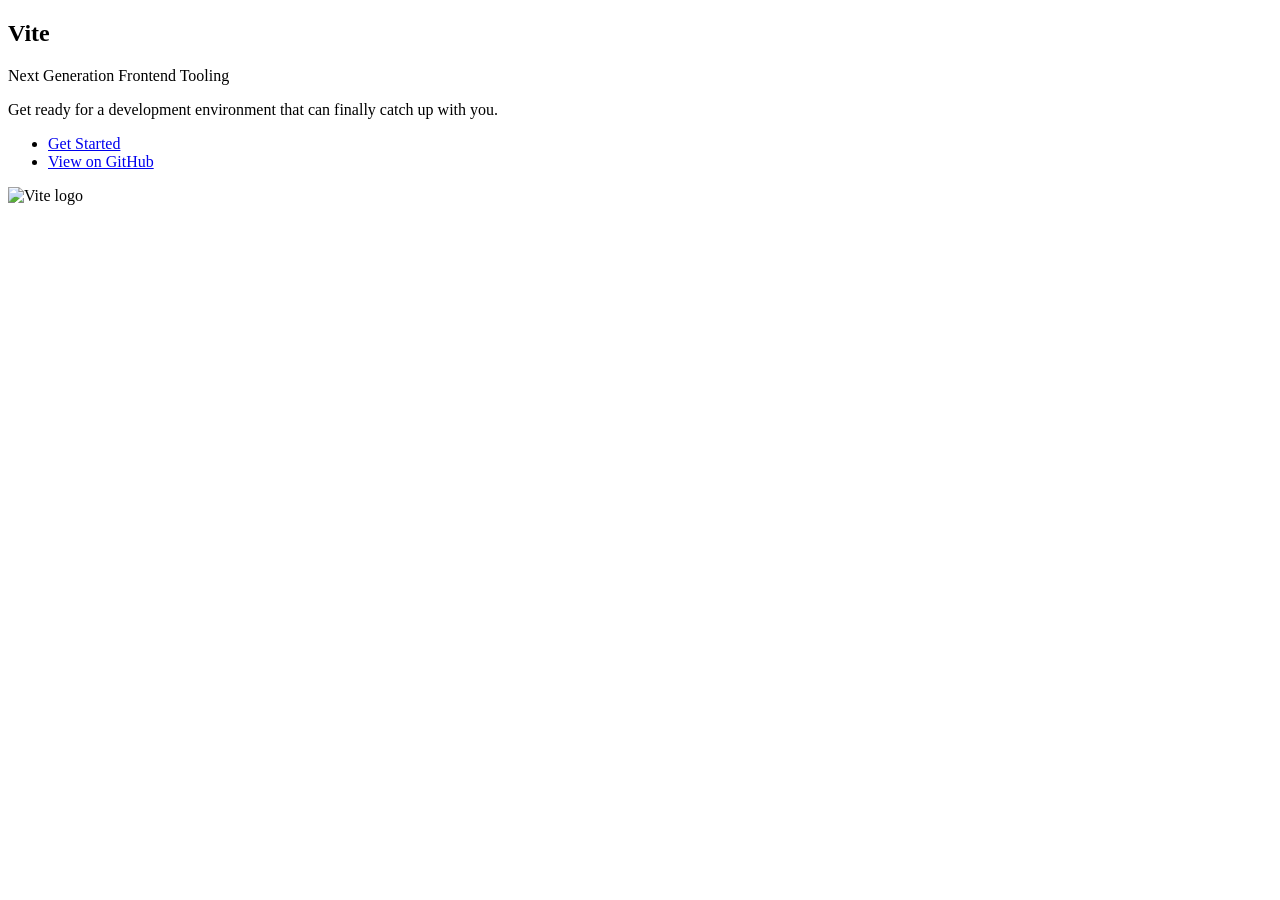
==== index.html @ 0d13e081 "Deploying to gh-pages from @ kasjanchykn/goit-js-hw-09@fcb15966ef6d96804342441c6b33c080078e1a6e 🚀" ====
<!DOCTYPE html>
<html lang="en">
  <head>
    <meta charset="UTF-8" />
    <link rel="icon" type="image/svg+xml" href="/goit-js-hw-09/favicon.svg" />
    <meta name="viewport" content="width=device-width, initial-scale=1.0" />
    <title>Vanilla App Template</title>
    
    <script type="module" crossorigin src="/goit-js-hw-09/commonHelpers.js"></script>
    <link rel="stylesheet" href="/goit-js-hw-09/assets/index-10c40100.css">
  </head>
  <body>
    <!-- Loads the specified .html file -->
    <section class="vite-promo">
  <div class="container">
    <div class="wrapper">
      <h2 class="title">
        <span class="gradient">Vite</span>
      </h2>
      <p class="text">Next Generation Frontend Tooling</p>
      <p class="tagline">
        Get ready for a development environment that can finally catch up with
        you.
      </p>

      <ul class="actions">
        <li class="action">
          <a
            class="link"
            href="https://vitejs.dev/guide/"
            target="_blank"
            rel="noopener noreferrer"
            >Get Started</a
          >
        </li>
        <li class="action">
          <a
            class="link"
            href="https://github.com/vitejs/vite"
            target="_blank"
            rel="noopener noreferrer"
            >View on GitHub</a
          >
        </li>
      </ul>
    </div>

    <div class="thumb">
      <!-- Path to images as from index.html file -->
      <img
        class="pic"
        src="/goit-js-hw-09/assets/vite-logo-51249ca9.png"
        alt="Vite logo"
        width="640"
        height="640"
      />
    </div>
  </div>
</section>


    
  </body>
</html>
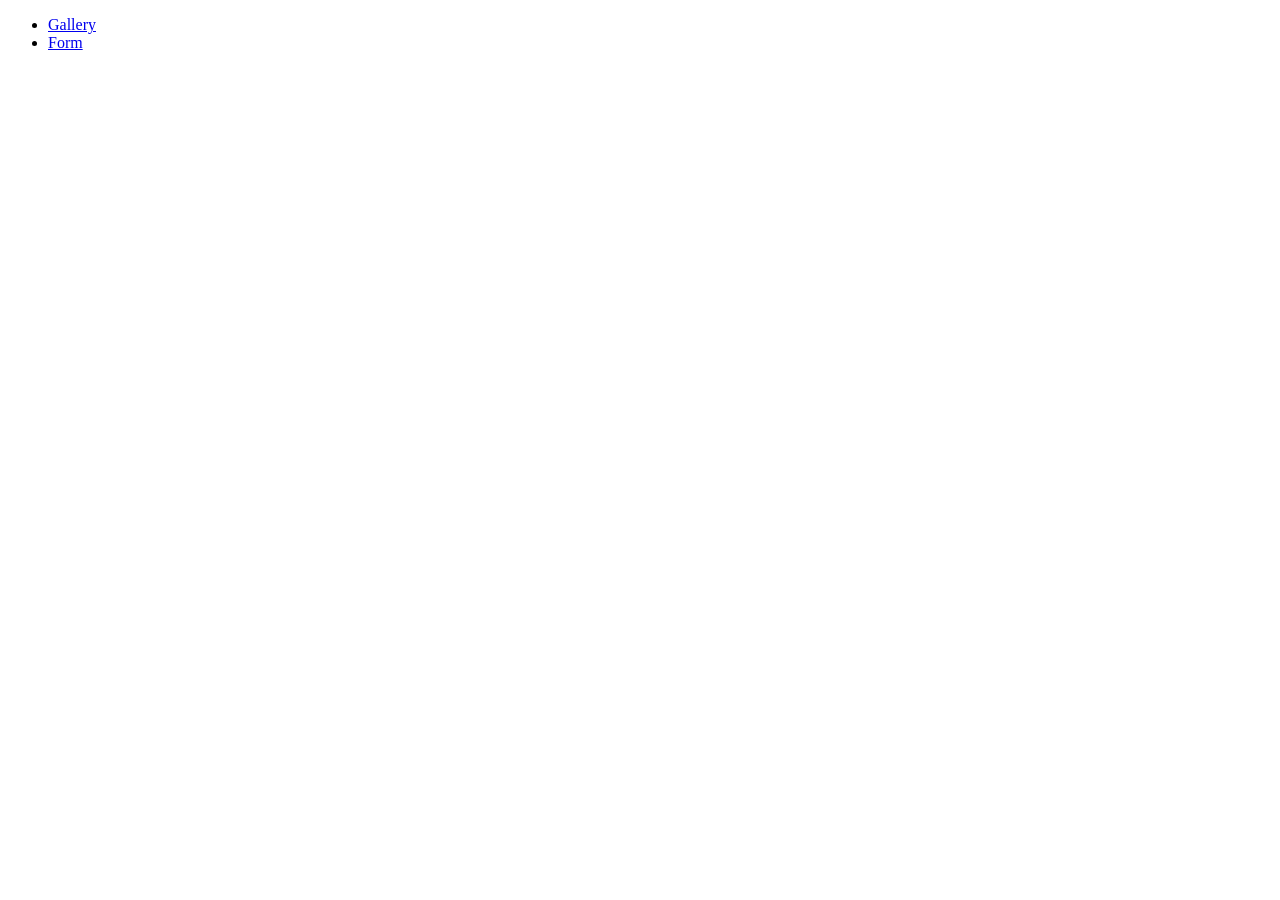
==== commit 0e5baa25: "Deploying to gh-pages from @ kasjanchykn/goit-js-hw-09@df5ac9c0ee50d0f85efb7b62e3da3ae453f89f88 🚀" ====
--- a/index.html
+++ b/index.html
@@ -4,61 +4,26 @@
     <meta charset="UTF-8" />
     <link rel="icon" type="image/svg+xml" href="/goit-js-hw-09/favicon.svg" />
     <meta name="viewport" content="width=device-width, initial-scale=1.0" />
-    <title>Vanilla App Template</title>
+    <title>goit-js-hw-09</title>
     
-    <script type="module" crossorigin src="/goit-js-hw-09/commonHelpers.js"></script>
-    <link rel="stylesheet" href="/goit-js-hw-09/assets/index-10c40100.css">
+    <script type="module" crossorigin src="/goit-js-hw-09/assets/styles-8b70e6b5.js"></script>
+    <script type="module" crossorigin src="/goit-js-hw-09/assets/vendor-ef0338ee.js"></script>
+    <script type="module" crossorigin src="/goit-js-hw-09/assets/1-gallery-8a2fbac2.js"></script>
+    <script type="module" crossorigin src="/goit-js-hw-09/assets/2-form-4ed993c7.js"></script>
+    <link rel="stylesheet" href="/goit-js-hw-09/assets/styles-5fd2eb02.css">
+    <link rel="stylesheet" href="/goit-js-hw-09/assets/vendor-a088063d.css">
   </head>
   <body>
     <!-- Loads the specified .html file -->
-    <section class="vite-promo">
-  <div class="container">
-    <div class="wrapper">
-      <h2 class="title">
-        <span class="gradient">Vite</span>
-      </h2>
-      <p class="text">Next Generation Frontend Tooling</p>
-      <p class="tagline">
-        Get ready for a development environment that can finally catch up with
-        you.
-      </p>
-
-      <ul class="actions">
-        <li class="action">
-          <a
-            class="link"
-            href="https://vitejs.dev/guide/"
-            target="_blank"
-            rel="noopener noreferrer"
-            >Get Started</a
-          >
-        </li>
-        <li class="action">
-          <a
-            class="link"
-            href="https://github.com/vitejs/vite"
-            target="_blank"
-            rel="noopener noreferrer"
-            >View on GitHub</a
-          >
-        </li>
-      </ul>
-    </div>
-
-    <div class="thumb">
-      <!-- Path to images as from index.html file -->
-      <img
-        class="pic"
-        src="/goit-js-hw-09/assets/vite-logo-51249ca9.png"
-        alt="Vite logo"
-        width="640"
-        height="640"
-      />
-    </div>
-  </div>
-</section>
-
-
+    <ul>
+      <li>
+        <a href="1-gallery.html">Gallery</a>
+      </li>
+      <li>
+        <a href="2-form.html">Form</a>
+      </li>
+    </ul>
+    
     
   </body>
 </html>
